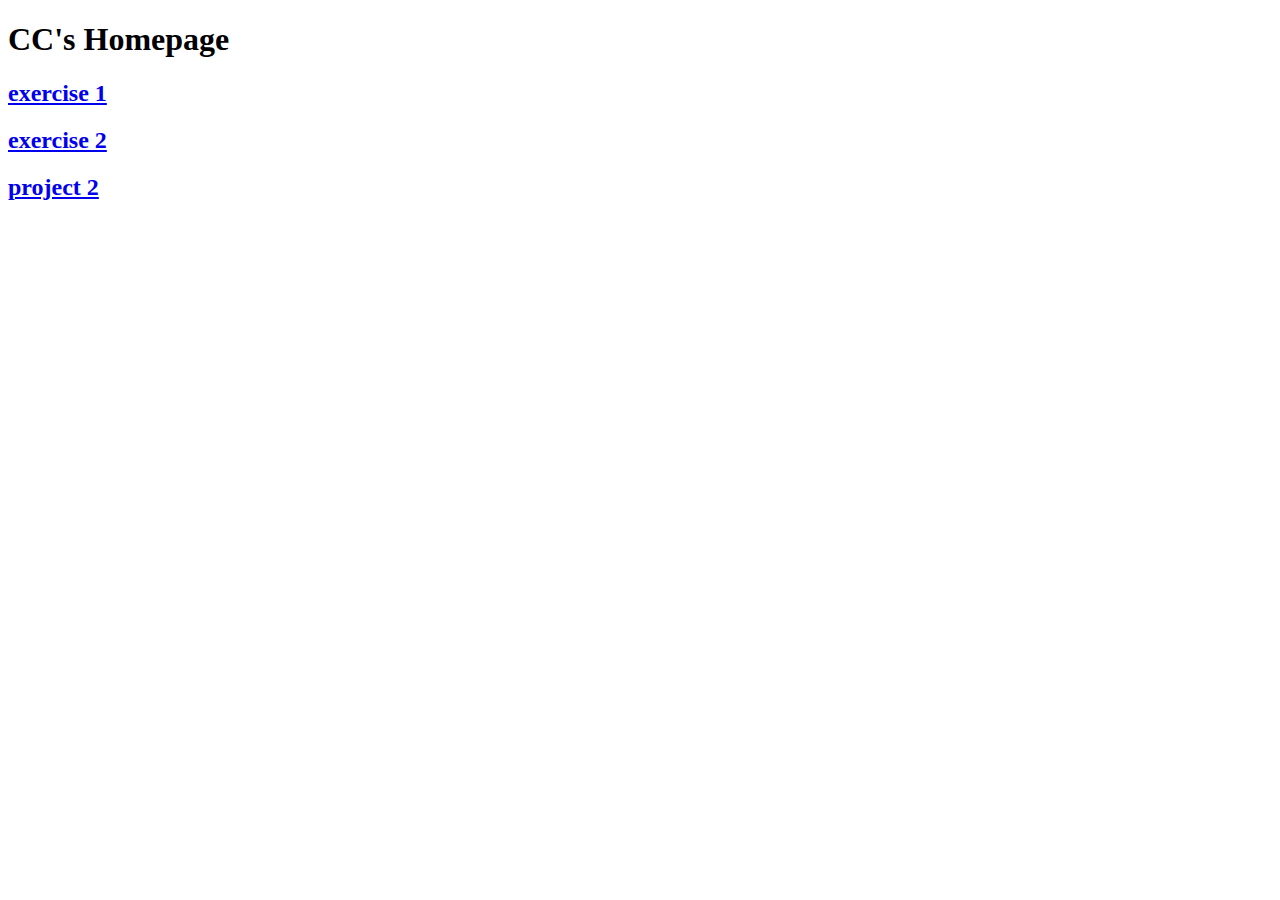
==== index.html @ 5756516c "123" ====
<!DOCTYPE html>
<html>

<head>
  <title>INTERACTIVE MEDIA 323 FALL 2016</title>
</head>

<body>
  
  <h1>CC's Homepage</h1>
  <h2><a href="Ex1/indx.html">exercise 1</h2>
  <h2><a href="Ex2/indx.html">exercise 2</h2>
  <h2><a href="Pr1/Lv1/patrt1/index.html">project 2</h2>

</body>

</html>
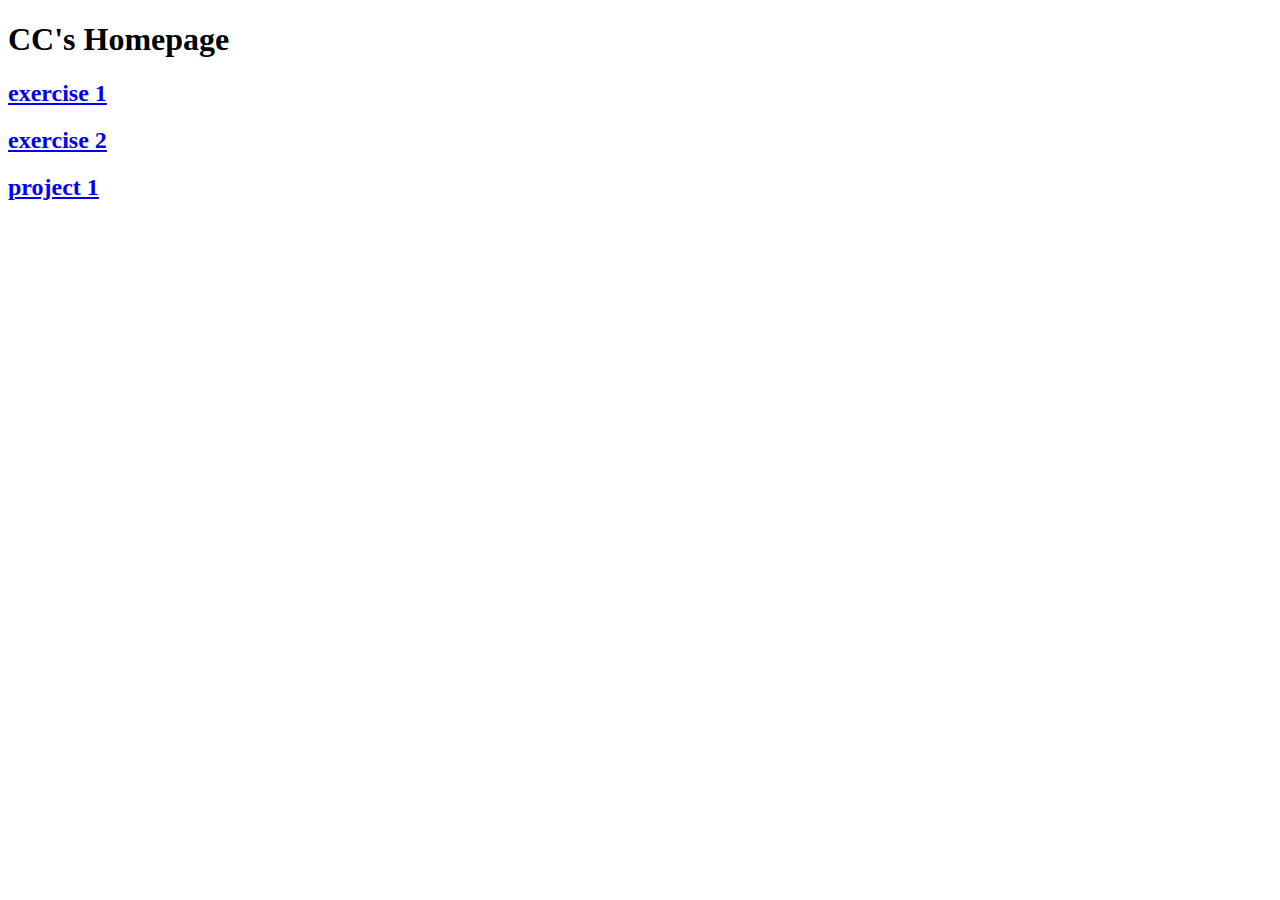
==== commit 33957b53: "Update index.html" ====
--- a/index.html
+++ b/index.html
@@ -10,7 +10,7 @@
   <h1>CC's Homepage</h1>
   <h2><a href="Ex1/indx.html">exercise 1</h2>
   <h2><a href="Ex2/indx.html">exercise 2</h2>
-  <h2><a href="Pr1/Lv1/patrt1/index.html">project 2</h2>
+  <h2><a href="Pr1/Lv1/patrt1/index.html">project 1</h2>
 
 </body>
 
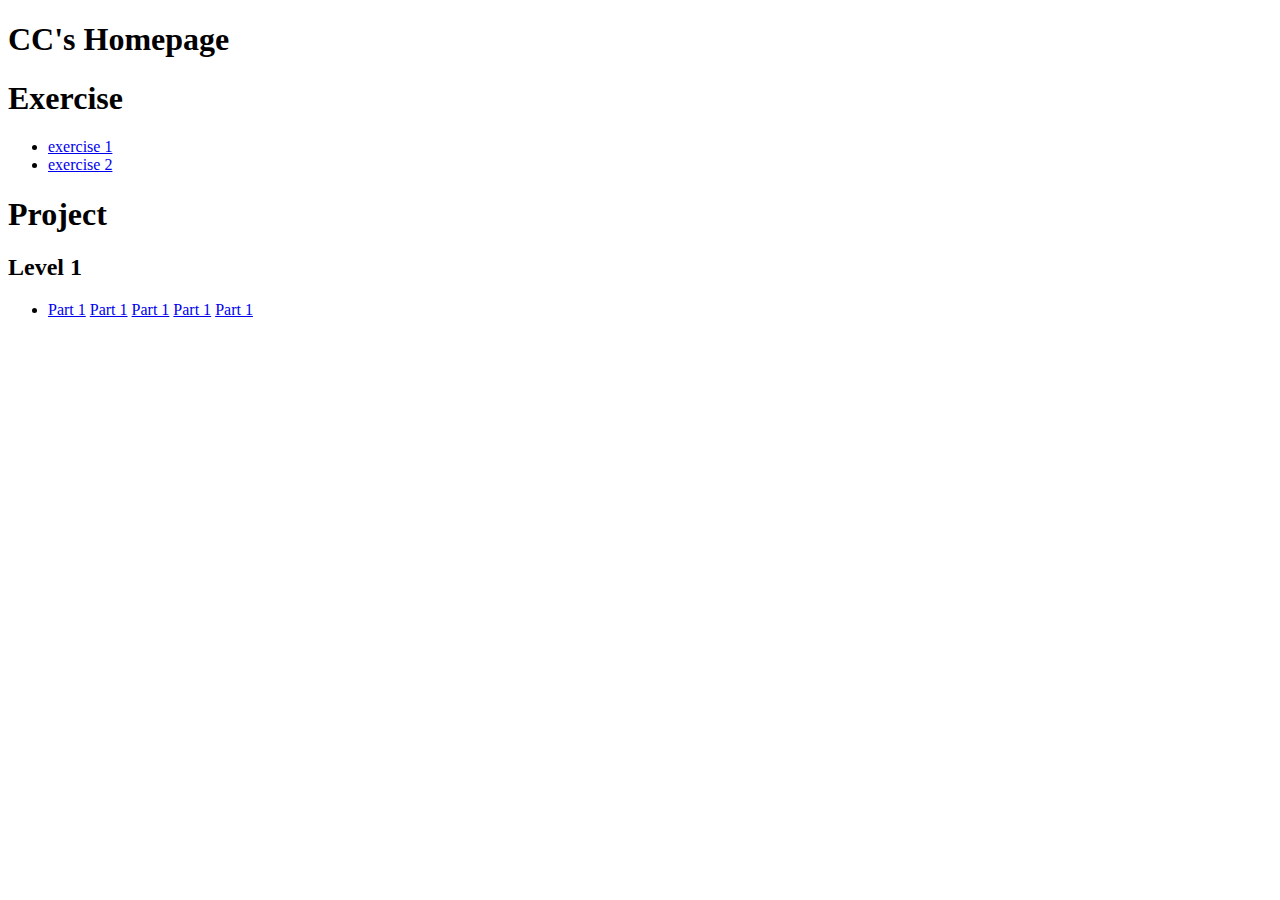
==== commit 3991f8ac: "update" ====
--- a/index.html
+++ b/index.html
@@ -8,9 +8,28 @@
 <body>
   
   <h1>CC's Homepage</h1>
-  <h2><a href="Ex1/indx.html">exercise 1</h2>
-  <h2><a href="Ex2/indx.html">exercise 2</h2>
-  <h2><a href="Pr1/Lv1/patrt1/index.html">project 1</h2>
+  <h1>Exercise</h1>
+  <ul>
+    <li>
+      <a href="Ex1/indx.html">exercise 1</a>
+    </li>
+    <li>
+      <a href="Ex2/indx.html">exercise 2</a>
+    </li>
+  </ul>
+ <h1>Project</h1>
+
+ <h2>Level 1</h2>
+  <ul>
+  <li>
+   <a href="Pr1/Lv1/part1/index.html">Part 1</a>
+   <a href="Pr1/Lv1/part2/index.html">Part 1</a>
+   <a href="Pr1/Lv1/part3/index.html">Part 1</a>
+   <a href="Pr1/Lv1/part4/index.html">Part 1</a>
+   <a href="Pr1/Lv1/part5/index.html">Part 1</a>
+  </li>
+  </ul>
+ 
 
 </body>
 
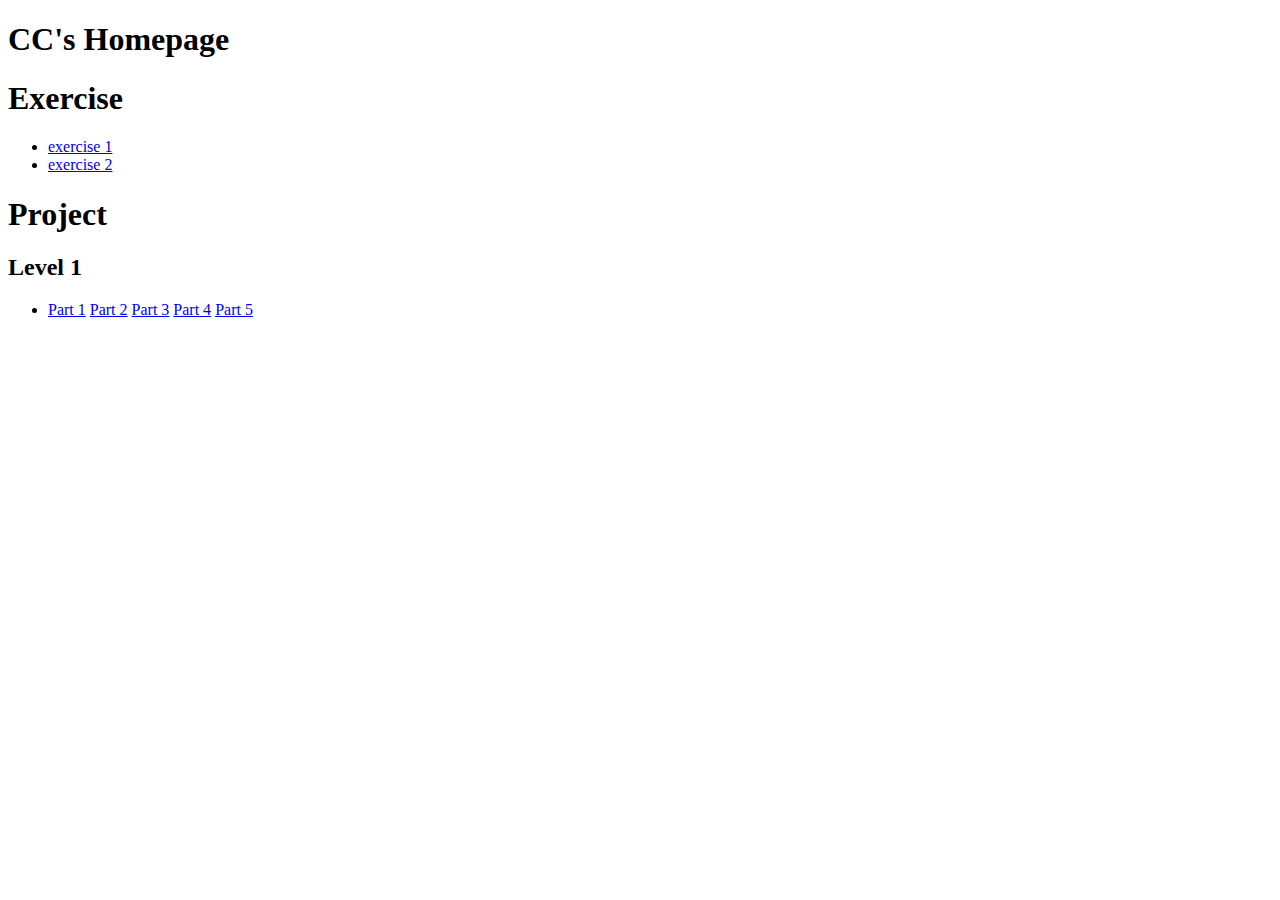
==== commit 61086bf6: "update" ====
--- a/index.html
+++ b/index.html
@@ -23,10 +23,10 @@
   <ul>
   <li>
    <a href="Pr1/Lv1/part1/index.html">Part 1</a>
-   <a href="Pr1/Lv1/part2/index.html">Part 1</a>
-   <a href="Pr1/Lv1/part3/index.html">Part 1</a>
-   <a href="Pr1/Lv1/part4/index.html">Part 1</a>
-   <a href="Pr1/Lv1/part5/index.html">Part 1</a>
+   <a href="Pr1/Lv1/part2/index.html">Part 2</a>
+   <a href="Pr1/Lv1/part3/index.html">Part 3</a>
+   <a href="Pr1/Lv1/part4/index.html">Part 4</a>
+   <a href="Pr1/Lv1/part5/index.html">Part 5</a>
   </li>
   </ul>
  
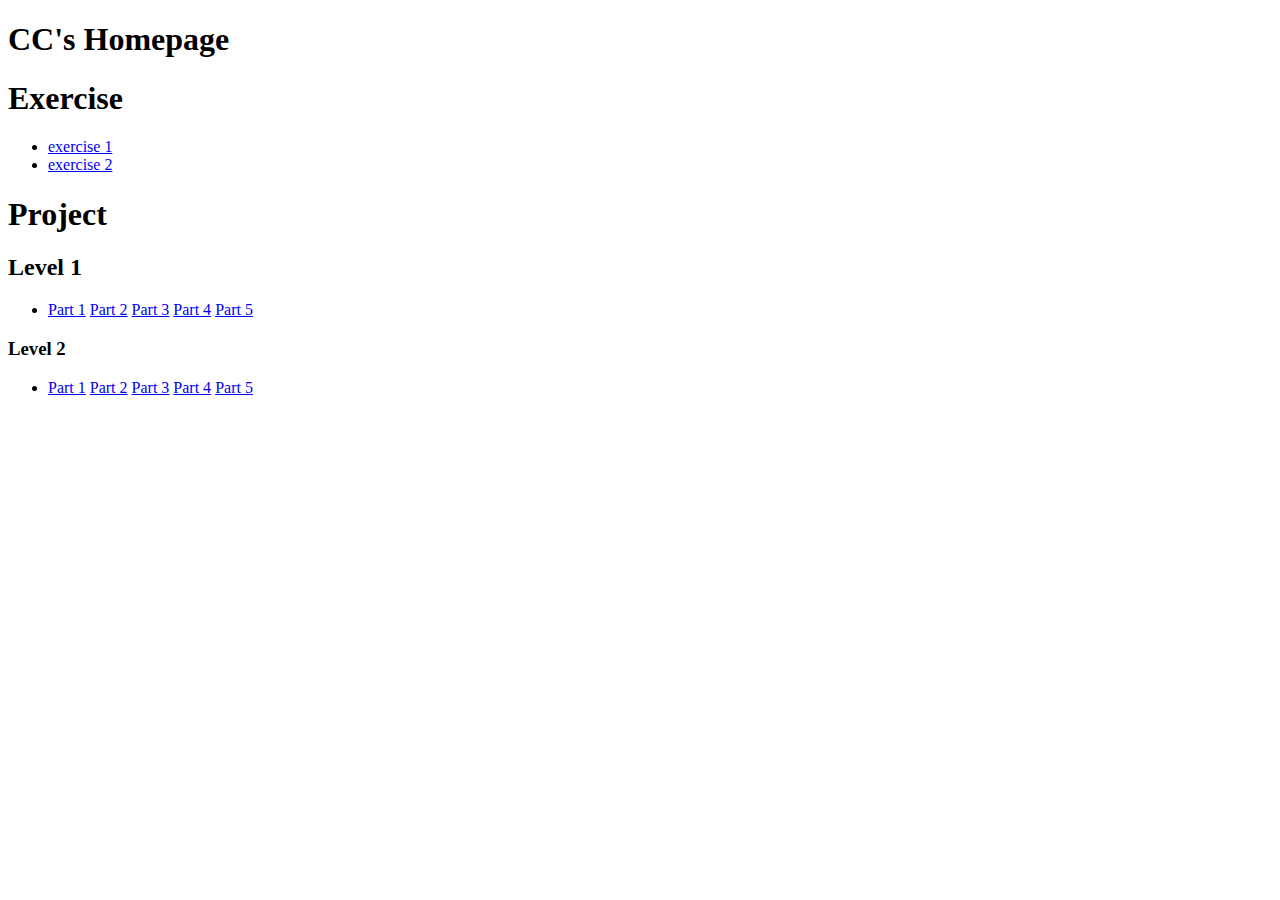
==== commit 062c9908: "sdfgh" ====
--- a/index.html
+++ b/index.html
@@ -29,7 +29,16 @@
    <a href="Pr1/Lv1/part5/index.html">Part 5</a>
   </li>
   </ul>
- 
+  <h3>Level 2</h3>
+  <ul>
+  <li>
+   <a href="Pr1/Lv2/part1/index.html">Part 1</a>
+   <a href="Pr1/Lv2/part2/index.html">Part 2</a>
+   <a href="Pr1/Lv2/part3/index.html">Part 3</a>
+   <a href="Pr1/Lv2/part4/index.html">Part 4</a>
+   <a href="Pr1/Lv2/part5/index.html">Part 5</a>
+  </li>
+  </ul>
 
 </body>
 
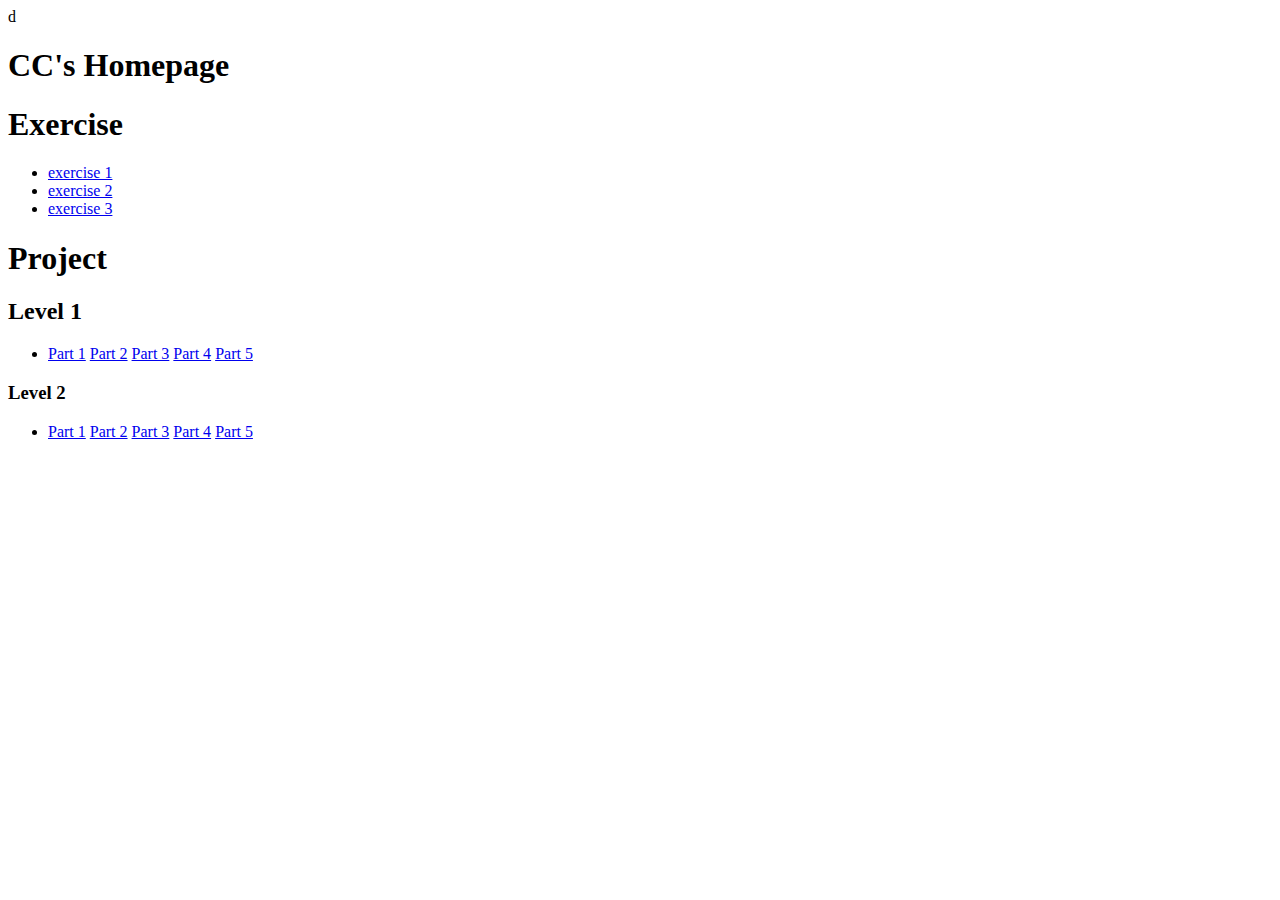
==== commit 5604427a: "1234" ====
--- a/index.html
+++ b/index.html
@@ -1,5 +1,4 @@
-<!DOCTYPE html>
-<html>
+d<html>
 
 <head>
   <title>INTERACTIVE MEDIA 323 FALL 2016</title>
@@ -15,6 +14,9 @@
     </li>
     <li>
       <a href="Ex2/indx.html">exercise 2</a>
+    </li>
+    <li>
+      <a href="Ex3/index.html">exercise 3</a>
     </li>
   </ul>
  <h1>Project</h1>
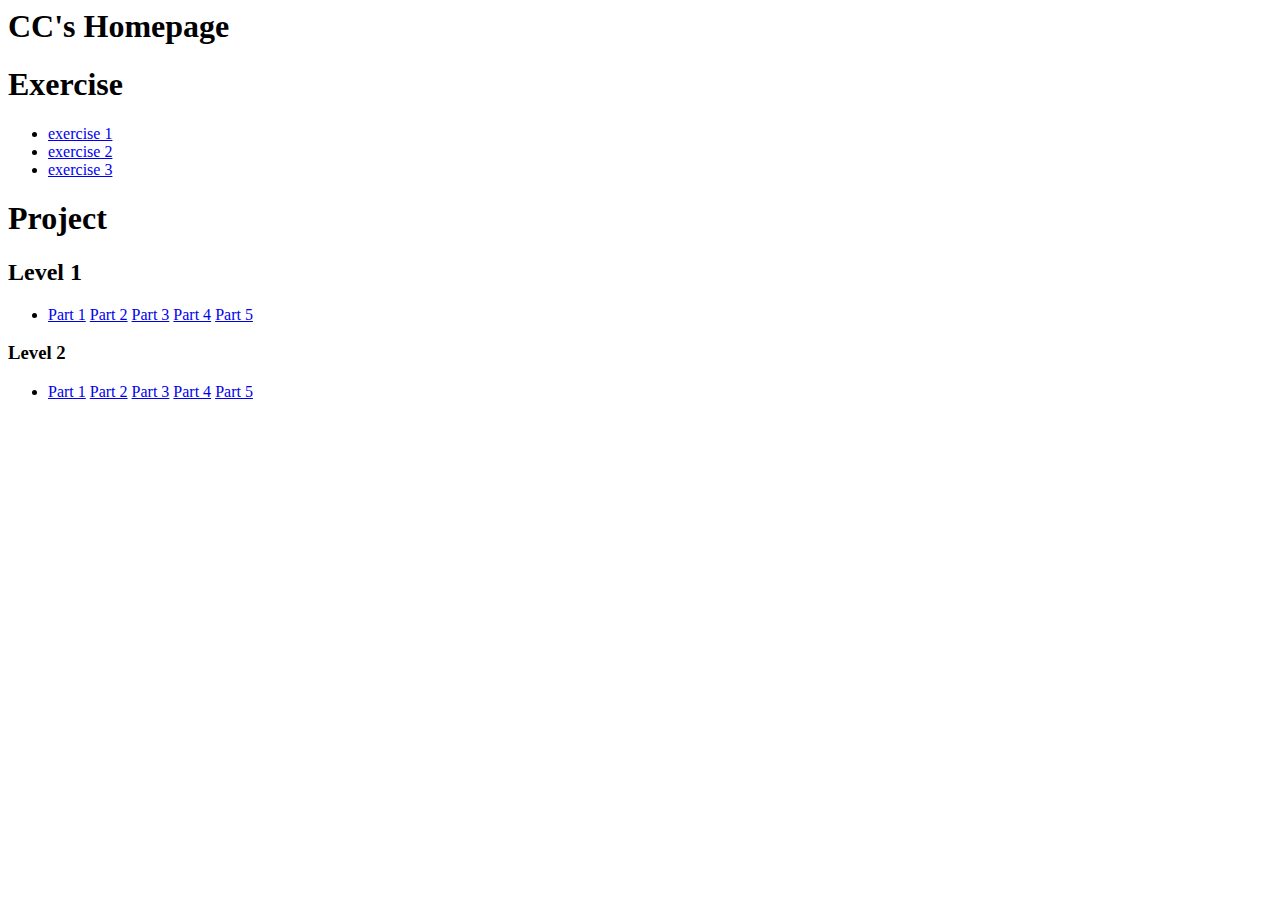
==== commit 3fcaffa1: "Update index.html" ====
--- a/index.html
+++ b/index.html
@@ -1,4 +1,4 @@
-d<html>
+<html>
 
 <head>
   <title>INTERACTIVE MEDIA 323 FALL 2016</title>
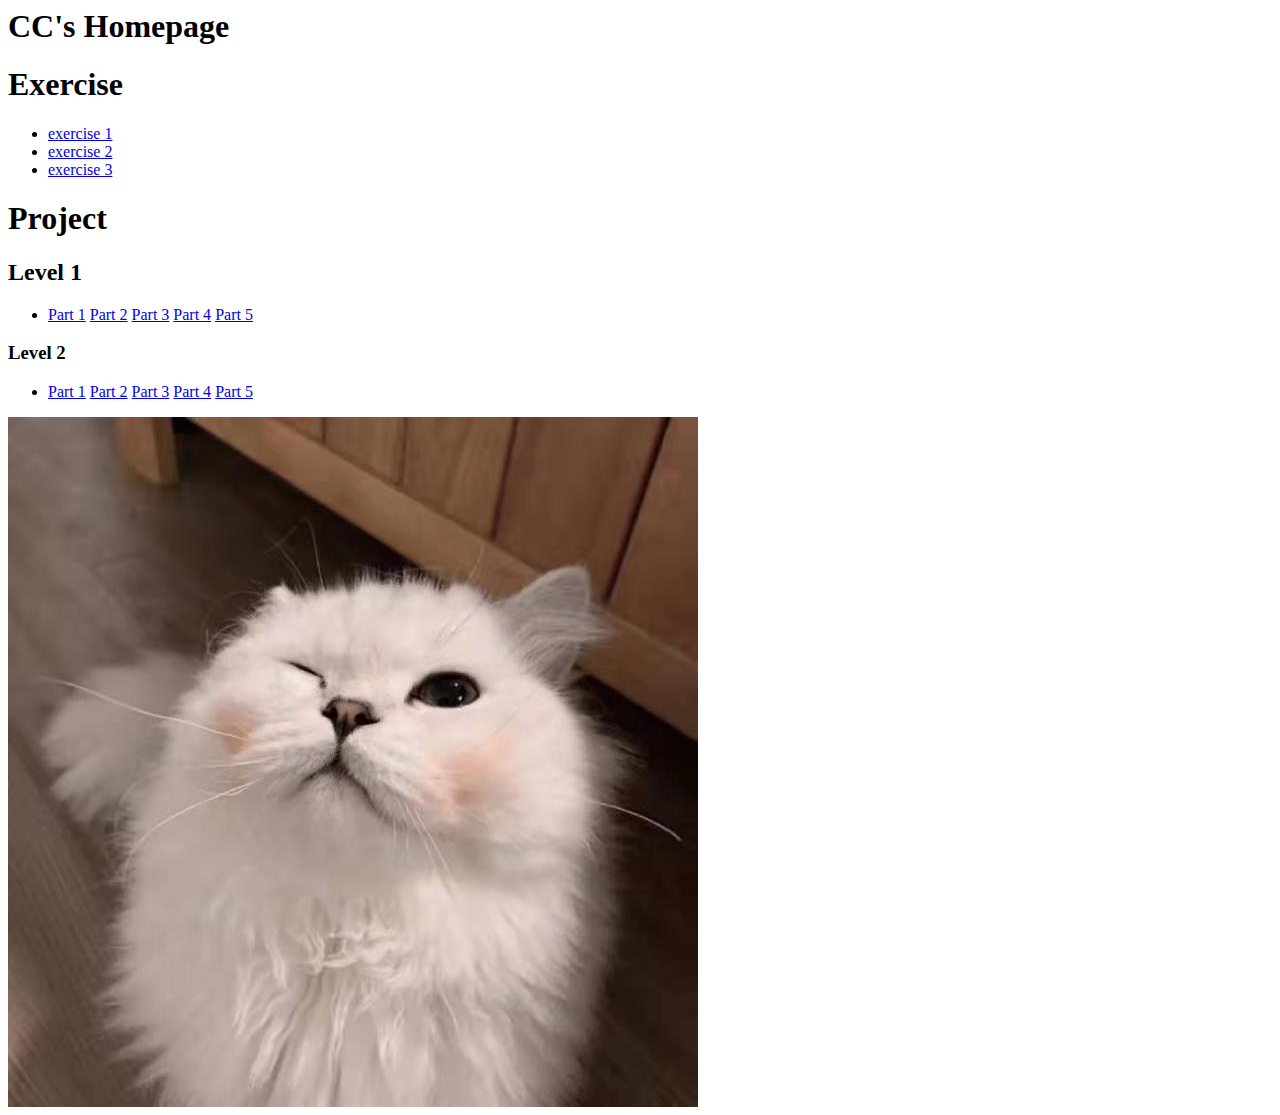
==== commit cbaf3322: "1234" ====
--- a/index.html
+++ b/index.html
@@ -41,7 +41,7 @@
    <a href="Pr1/Lv2/part5/index.html">Part 5</a>
   </li>
   </ul>
-
+<img src="images/0fc0d27041adeebb85f3ed961281dce.jpg">
 </body>
 
 </html>